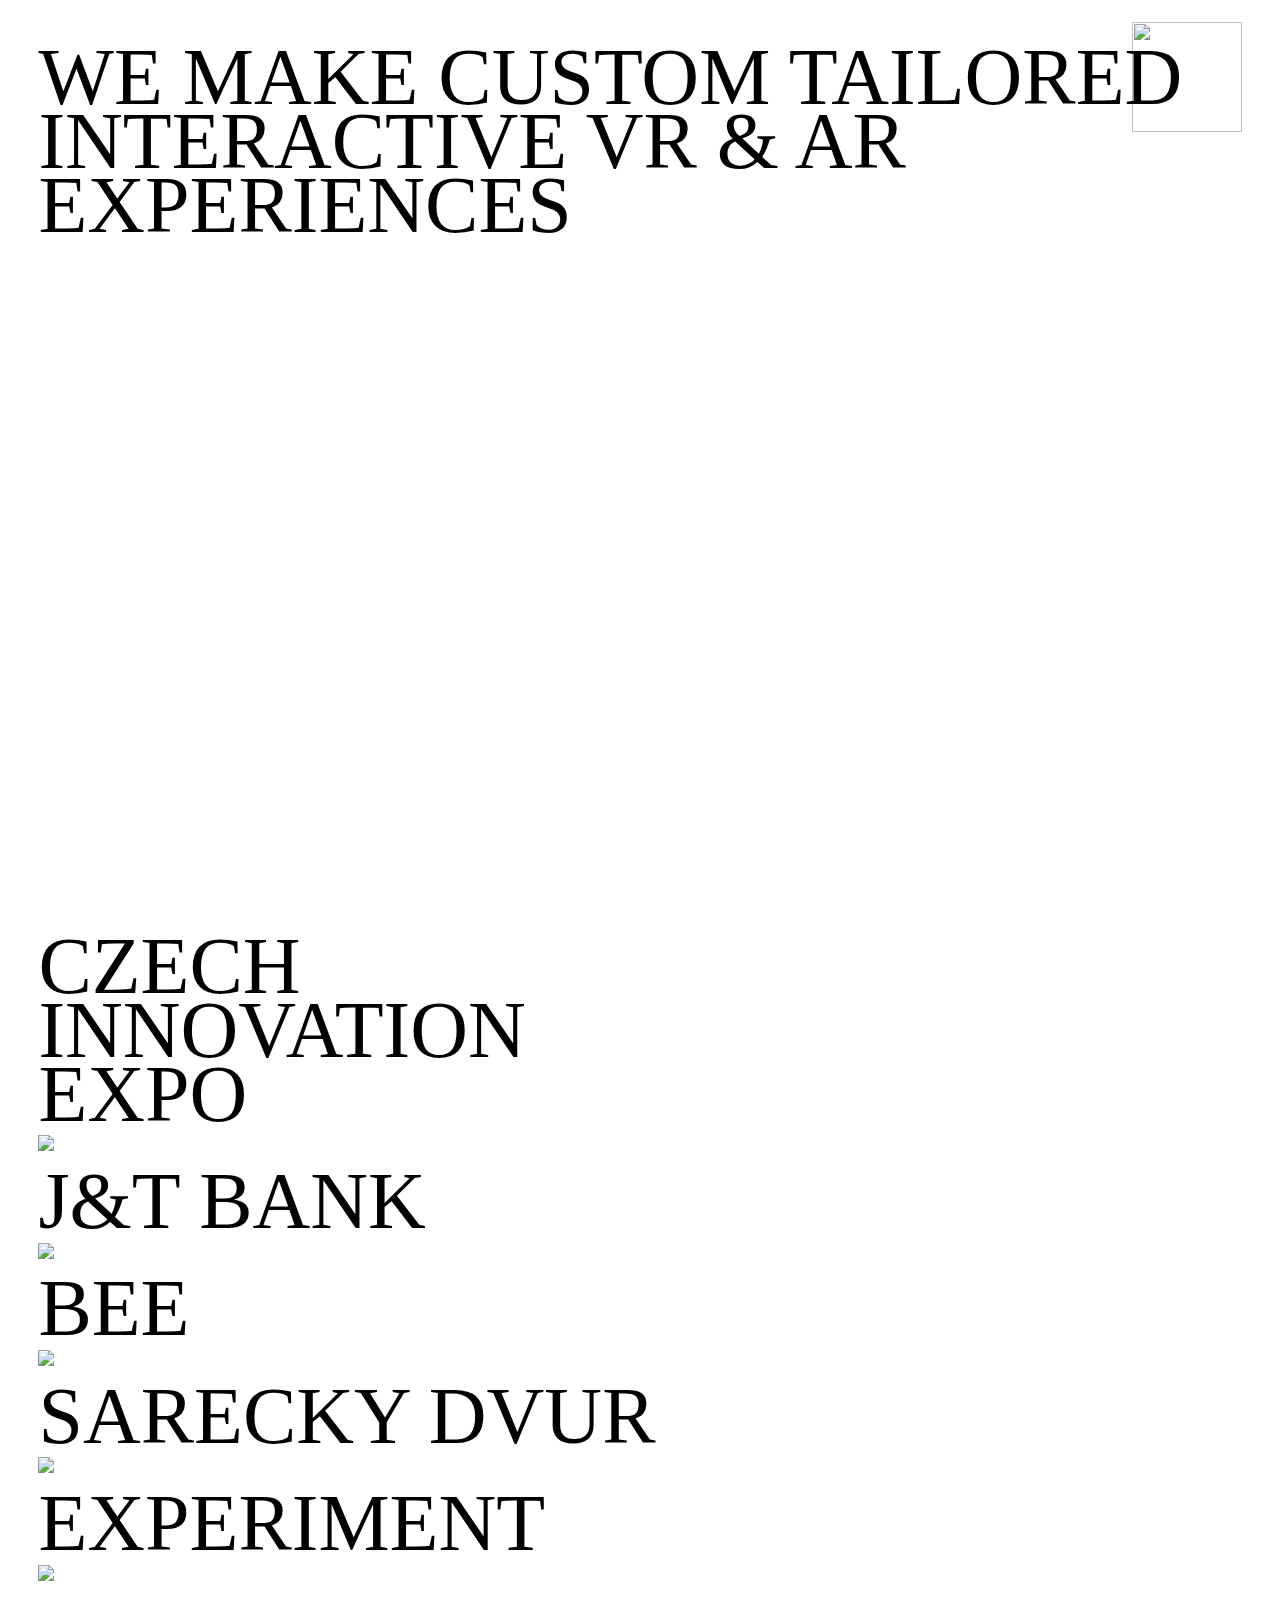
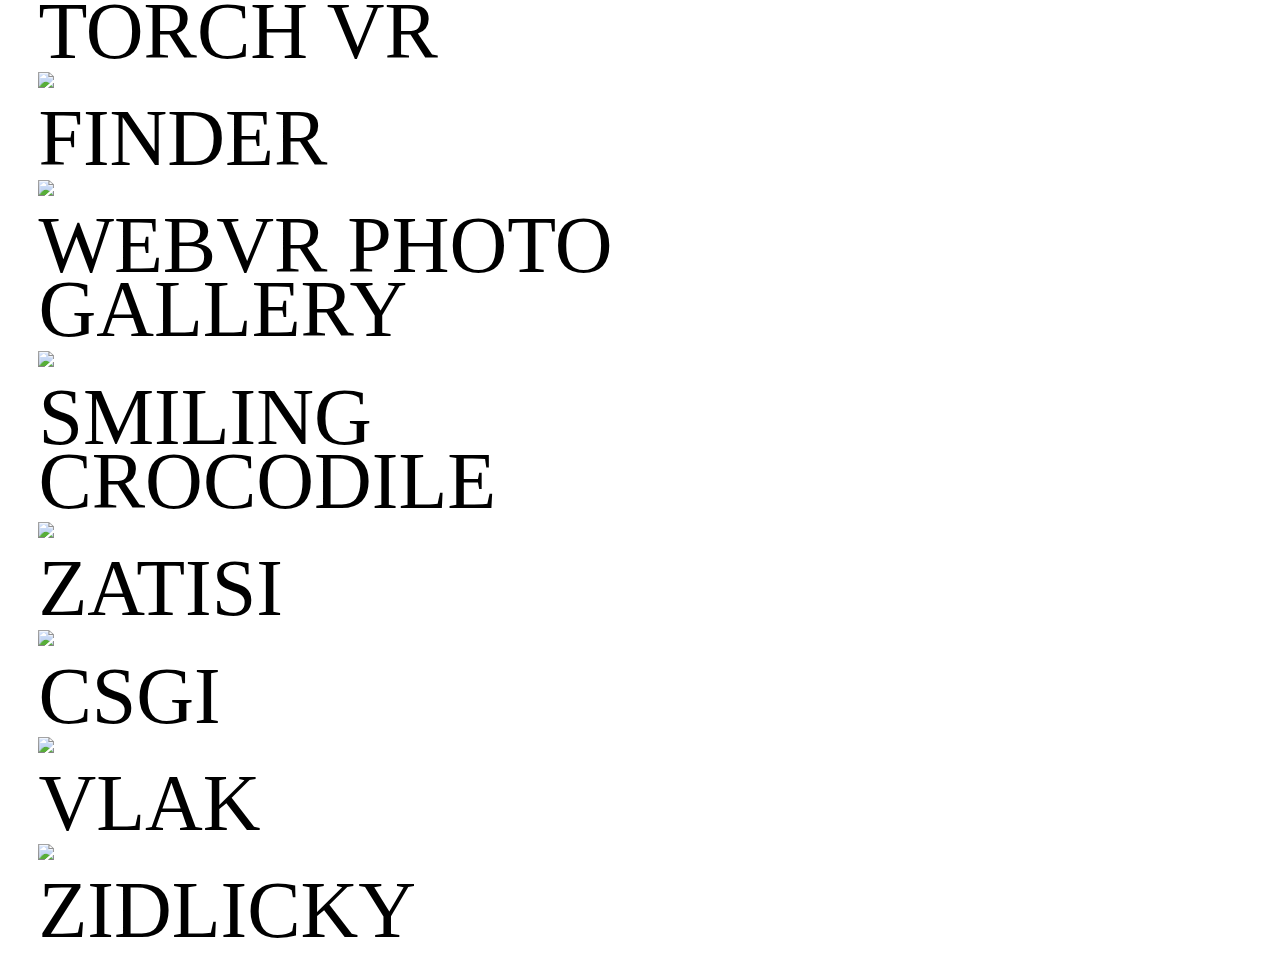
==== index.html @ 18133ce9 "Update index.html" ====
<!doctype html>

<html lang="en">
<head>
  <meta charset="utf-8">

  <meta name="viewport" content="width=device-width, initial-scale=1, user-scalable=no">

  <title>VR & AR by NotReal</title>
  <meta name="description" content="Virtual and Augmented Reality production">
  <meta name="author" content="Not Real">
  <link rel='shortcut icon' href='https://notreal.xyz/favicon.png' type='image/png' />

  <style>
    body{
      
    }
    
    @font-face {
    font-family: 'favorit_stdregular_extended';
    src: url('https://notreal.xyz/FavoritStd/favoritstd-regularextended-webfont.woff2') format('woff2'),
         url('https://notreal.xyz/FavoritStd/favoritstd-regularextended-webfont.woff') format('woff');
    font-weight: normal;
    font-style: normal;
    }

    @font-face {
        font-family: 'favorit_stdbold_extended';
        src: url('https://notreal.xyz/FavoritStdBold/favorit-std-extended-bold-webfont.woff2') format('woff2'),
            url('https://notreal.xyz/FavoritStdBold/favorit-std-extended-bold-webfont.woff') format('woff');
        font-weight: normal;
        font-style: normal;
    }

    #catch {
    color:black;
    text-transform: uppercase;
    z-index:100;
   /* transform: translate(0,-100%); */
    font-family: 'favorit_stdbold_extended';
    font-weight: 100;
    font-size: 290%;
    padding-bottom: 0%;
    margin-bottom: 4%;
    margin-top: 3%;
    margin-right: 3%;
    width: 90%;
    position: absolute;/*
    padding-left: 3%;
    left: 0px;
    top: 0px;
  
    width: 65%;
    line-height: 0.8em;
    margin-top: 0.4em;
    */
    line-height: 0.8em;
  }

  #top {
    color:black;
    z-index:100;
   /* transform: translate(0,-100%); */
    font-weight: 100;
    position: relative;
    padding-left: 3%;
    padding-right: 3%;
    left: 0px;
    top: 0px;
    margin-top: 0.4em;
  }

  h3 {
    color:black;
    text-transform: uppercase;
    z-index:100;
   /* transform: translate(0,-100%); */
    font-family: 'favorit_stdbold_extended';
    font-weight: 100;
    /*position: absolute;
    left: 13px;
    top: 0px;*/
    font-size: 300%;
    width: 65%;
    line-height: 0.8em;
    margin-top: 0.1em;
    padding-bottom: 0%;
    margin-bottom: 0%;
  }

  #info {
    position: absolute;
    margin-left: 3%;  
    padding-bottom:2%;
    margin-right: 3%;
    margin-top: 2%;
    bottom:0;
    top:100%;
    /*width:100%;*/
  }

  #container {
    position: absolute;
    top: 0;
    left:0;
    width: 100%;

    height: 100%;
    /*visibility: hidden;*/ 
    line-height: 1.8em;
  }

  #theRest {
    color:black;
    font-family: 'favorit_stdregular_extended';
    font-weight: 600;
    font-size: 200%;
    left: 13px;
    white-space: initial;
    line-height: 1.15em;
    display: table-caption;
  }

  #my_image {
  /*position: absolute;*/
  width:100%;
    height:auto;
    /*margin-right: -50%;
    transform: translate(-50%, -50%)*/
    padding-top: 0%;
    margin-bottom: 0.0em;
    margin-top: 0.6em;
    margin-right: 0.6em;
}

#yt{
  width:100%;
}


#gizmo {
  position: fixed;
    top: 0;
    right: 0;
    width:60px;
    height:60px;
    padding-right: 3%;
    margin-top: 1.7%;
}

a {
  text-decoration: none;
}

@media screen and (min-width: 0px) {
  h3 {
    font-size: 200%;
  } 
  #catch {
    font-size: 200%;
  }
  #gizmo {
    width:50px;
    height:50px;
  }
}

@media screen and (min-width: 360px) {
  h3 {
    font-size: 290%;
  }
  #catch {
    font-size: 290%;
  }
  #gizmo {
    width:70px;
    height:70px;
  }
}

@media screen and (min-width: 460px) {
  h3 {
    font-size: 310%;
  }
  #catch {
    font-size: 310%;
  }
  #gizmo {
    width:90px;
    height:90px;
  }
}

@media screen and (min-width: 560px) {
  h3 {
    font-size: 410%;
  }
  #catch {
    font-size: 410%;
  }
  #gizmo {
    width:100px;
    height:100px;
  }
}


@media screen and (min-width: 700px) {
  h3 {
    font-size: 500%;
  }
  #catch{
    font-size: 500%;
  }
  #gizmo {
    width:110px;
    height:110px;
  }
}
  </style>

</head>

<body>
    <script src="https://ajax.googleapis.com/ajax/libs/jquery/3.4.1/jquery.min.js"></script>

    <div id="container">
        <div id="cont">

          <div id="top">
            <h2 id="catch">We make custom tailored interactive VR & AR experiences</h2>
          </div>

          <div id="info">
              <a href="https://ciexpo.cz">
              <h3>Czech<br>Innovation<br>Expo</h3>
              <img id="my_image" src="https://raw.githubusercontent.com/Saculs/VR-NotReal/master/pics/cie1.jpg"/>
            </a>

              <h3>J&T Bank</h3>
              <img id="my_image" src="https://raw.githubusercontent.com/Saculs/VR-NotReal/master/pics/jt1.png"/>

              <h3>bee</h3>
              <img id="my_image" src="https://raw.githubusercontent.com/Saculs/VR-NotReal/master/pics/bee.png"/>
              
              <a href="https://apps.apple.com/us/app/%C5%A1%C3%A1reck%C3%BD-dv%C5%AFr-ar/id1440576421">
              <h3>Sarecky Dvur</h3>
              <img id="my_image" src="https://raw.githubusercontent.com/Saculs/VR-NotReal/master/pics/sarec.JPG"/>
              </a>

              <h3>Experiment</h3>
              <img id="my_image" src="https://raw.githubusercontent.com/Saculs/VR-NotReal/master/pics/exp.png"/>

              <h3>Torch VR</h3>
              <img id="my_image" src="https://raw.githubusercontent.com/Saculs/VR-NotReal/master/pics/torch.JPG"/>

              <h3>Finder</h3>
              <img id="my_image" src="https://raw.githubusercontent.com/Saculs/VR-NotReal/master/pics/finder.JPG"/>

              <h3>WebVR Photo Gallery</h3>
              <img id="my_image" src="https://raw.githubusercontent.com/Saculs/VR-NotReal/master/pics/borek.JPG"/>

              <h3>Smiling crocodile</h3>
              <img id="my_image" src="https://raw.githubusercontent.com/Saculs/VR-NotReal/master/pics/croc.JPG"/>

              <h3>ZATISI</h3>
              <img id="my_image" src="https://raw.githubusercontent.com/Saculs/VR-NotReal/master/pics/zatisi.JPG"/>

              <h3>CSGI</h3>
              <img id="my_image" src="https://raw.githubusercontent.com/Saculs/VR-NotReal/master/pics/csg.jpg"/>

              <h3>VLAK</h3>
              <img id="my_image" src="https://raw.githubusercontent.com/Saculs/VR-NotReal/master/pics/vlak.JPG"/>

              <h3>ZIDLICKY</h3>
          </div>

        </div>
      </div>

      <a href="https://notreal.xyz">
      <img id="gizmo" src="https://raw.githubusercontent.com/Saculs/NotReal-WebGL/master/models/gizmo1.png"/>
    </a>


    <script>

      function moveCatch(id, value)
      {
          var divPosition = $(id).offset();
          if(divPosition.top < 0 )
          { 
          $(id).animate({
          "top": 0
          },1000);
          console.log(":");
      }else{
          $(id).animate({
            "top": -value
          },1000);
            console.log(":");
        };
      }

      setTimeout(function(){ 
        setTimeout(function(){ 
          moveCatch("#catch", 300);  
          },200); 
          moveCatch("#info", 0); 
        }, 2800);
    </script>
</body>
</html>
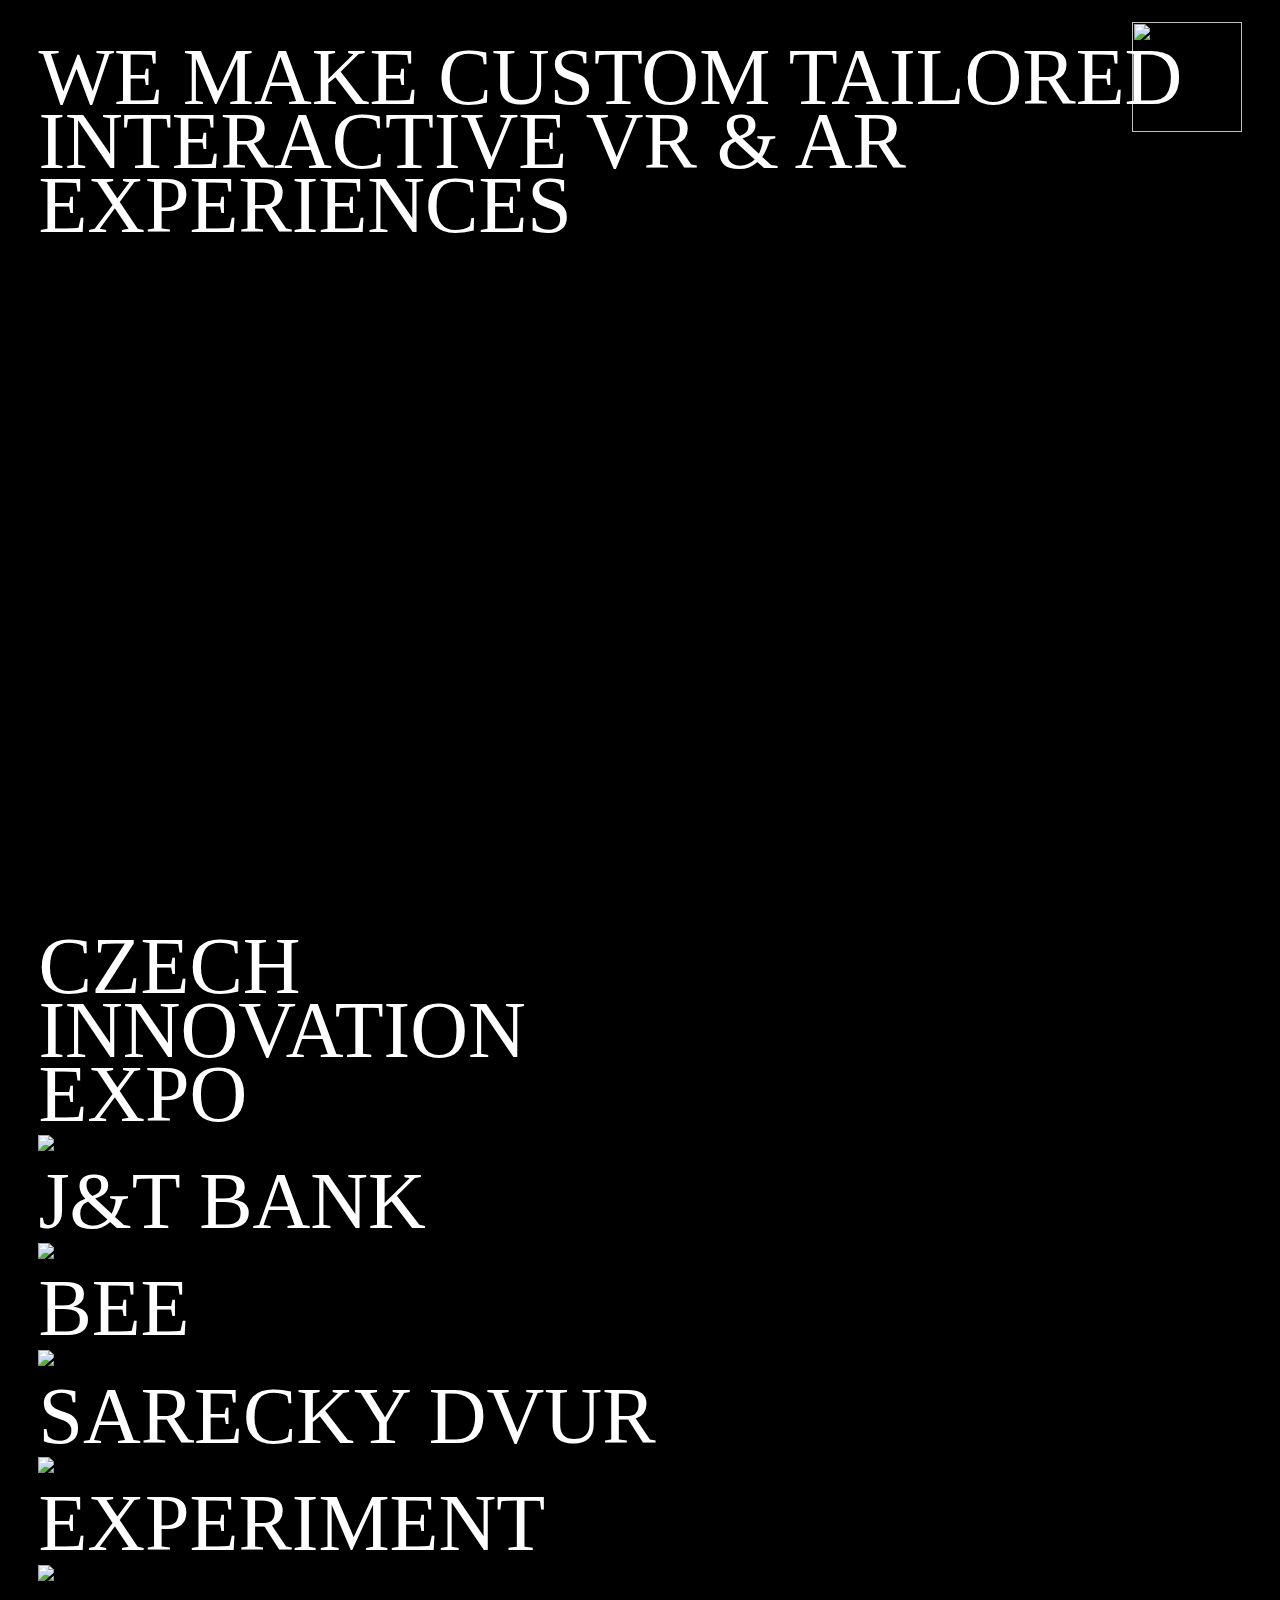
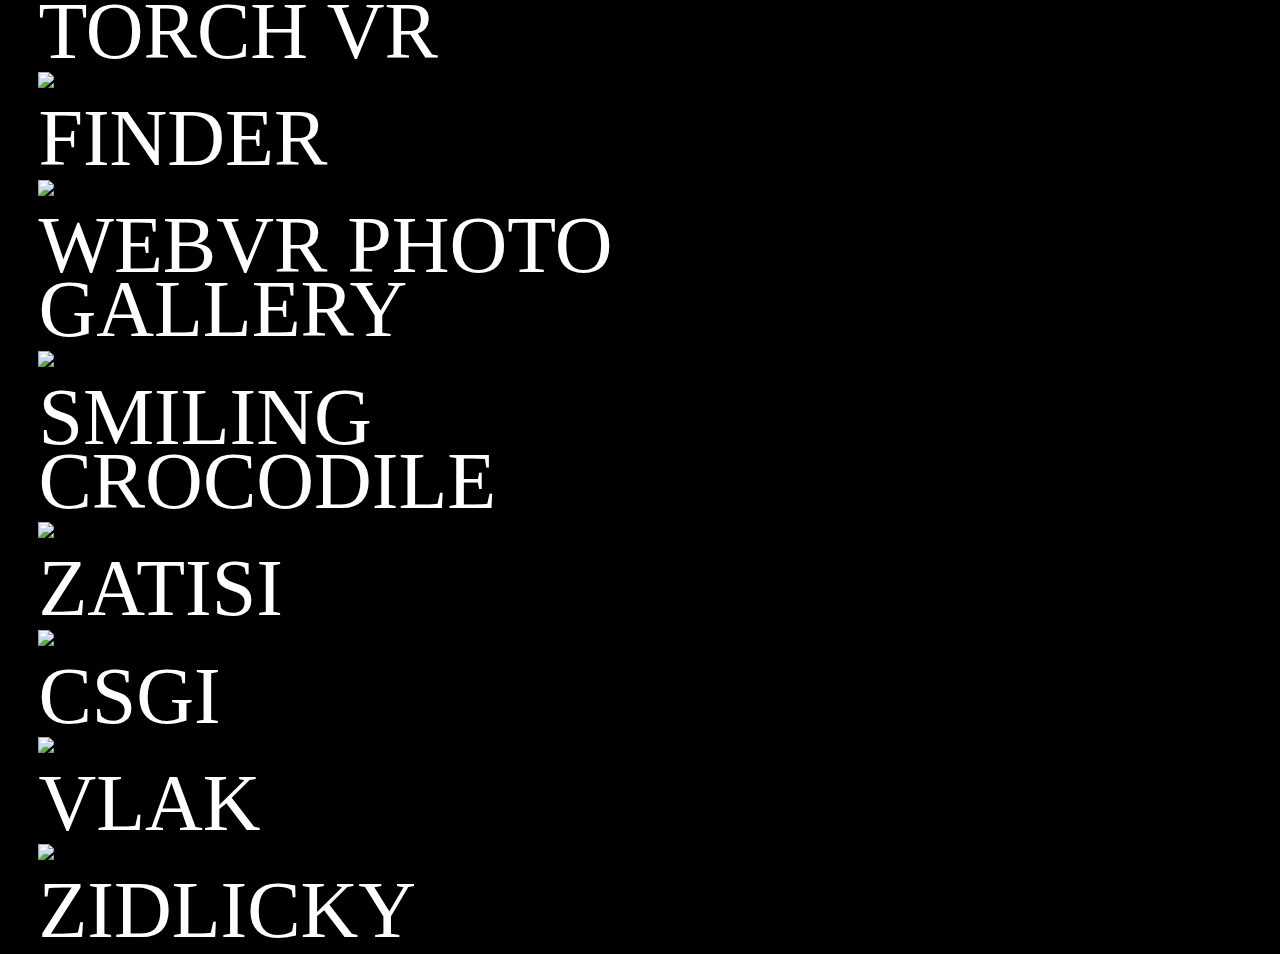
==== commit 737542e5: "Update index.html" ====
--- a/index.html
+++ b/index.html
@@ -13,7 +13,7 @@
 
   <style>
     body{
-      
+      background-color:black;
     }
     
     @font-face {
@@ -33,7 +33,7 @@
     }
 
     #catch {
-    color:black;
+    color:white;
     text-transform: uppercase;
     z-index:100;
    /* transform: translate(0,-100%); */
@@ -58,7 +58,7 @@
   }
 
   #top {
-    color:black;
+    color:white;
     z-index:100;
    /* transform: translate(0,-100%); */
     font-weight: 100;
@@ -71,7 +71,7 @@
   }
 
   h3 {
-    color:black;
+    color:white;
     text-transform: uppercase;
     z-index:100;
    /* transform: translate(0,-100%); */
@@ -215,6 +215,17 @@
   #gizmo {
     width:110px;
     height:110px;
+  }
+}@media screen and (max-height: 460px) {
+  h3 {
+    font-size: 260%;
+  }
+  #catch {
+    font-size: 260%;
+  }
+  #gizmo {
+    width:60px;
+    height:60px;
   }
 }
   </style>
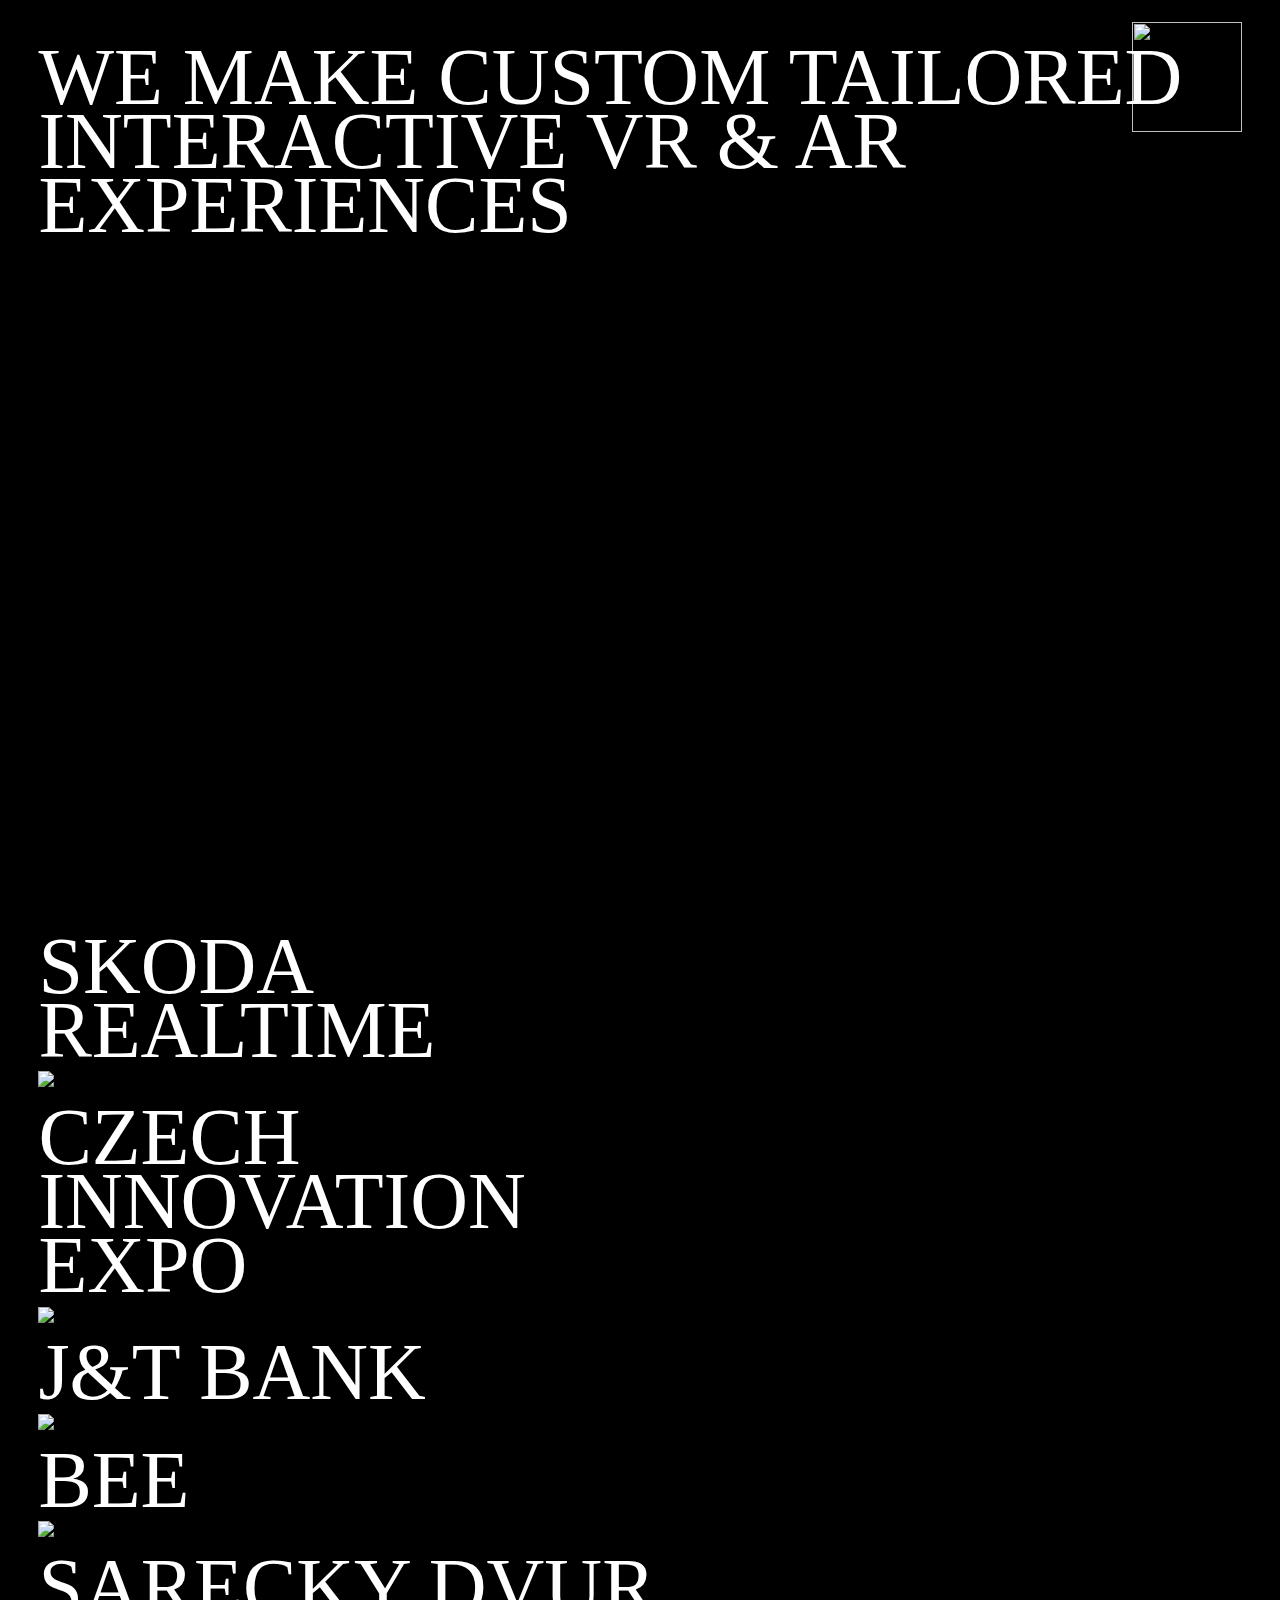
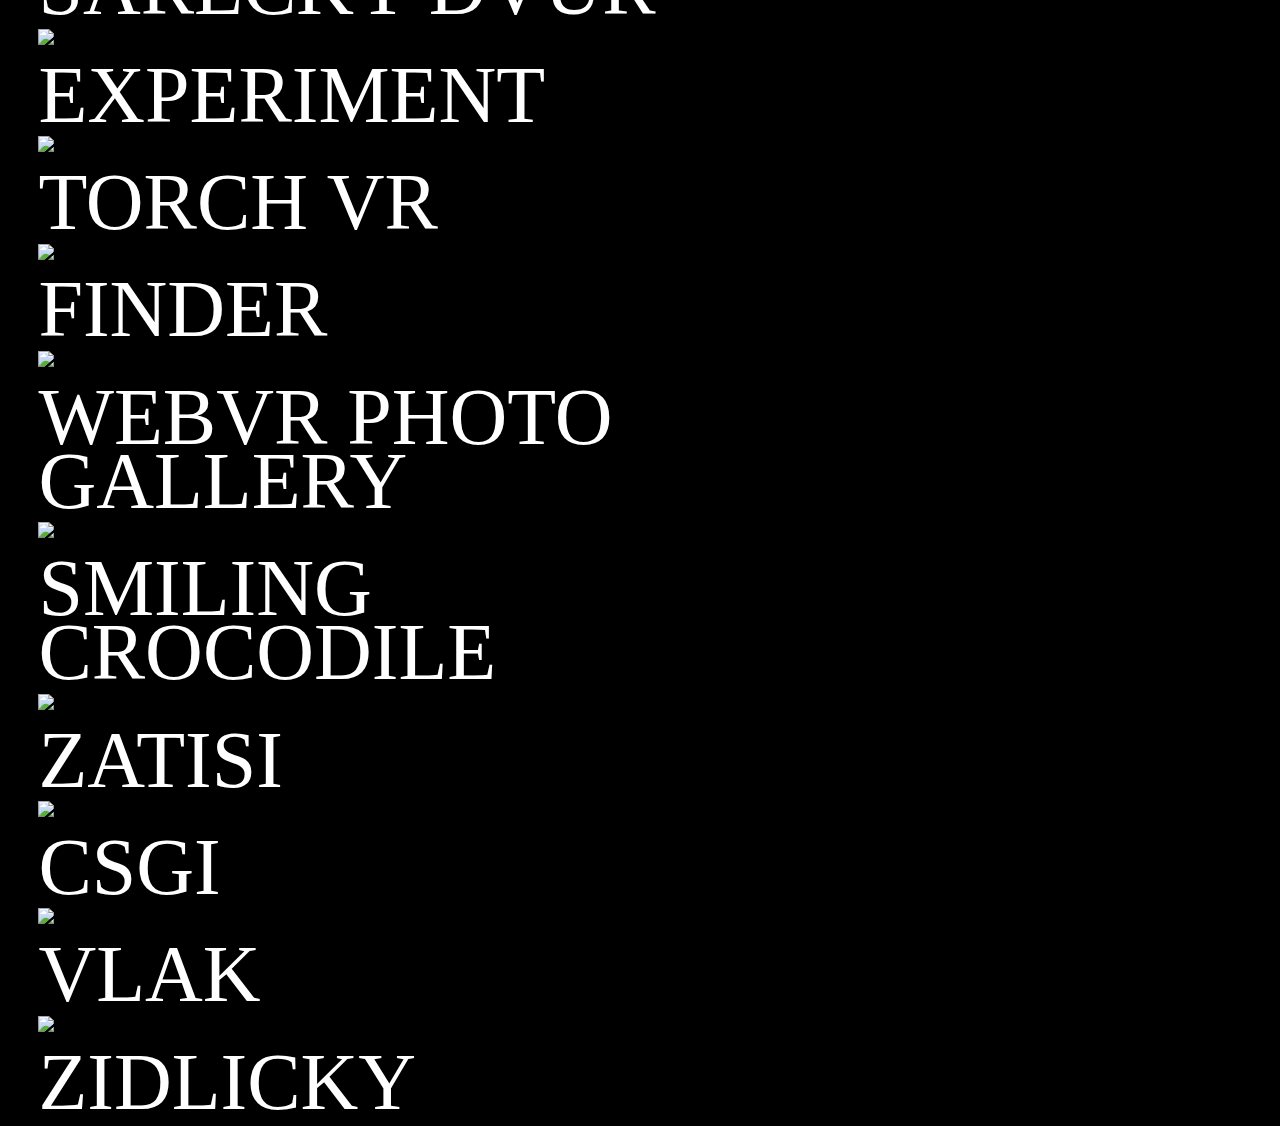
==== commit da6ad202: "new Items" ====
--- a/index.html
+++ b/index.html
@@ -15,7 +15,7 @@
     body{
       background-color:black;
     }
-    
+
     @font-face {
     font-family: 'favorit_stdregular_extended';
     src: url('https://notreal.xyz/FavoritStd/favoritstd-regularextended-webfont.woff2') format('woff2'),
@@ -49,7 +49,7 @@
     padding-left: 3%;
     left: 0px;
     top: 0px;
-  
+
     width: 65%;
     line-height: 0.8em;
     margin-top: 0.4em;
@@ -90,7 +90,7 @@
 
   #info {
     position: absolute;
-    margin-left: 3%;  
+    margin-left: 3%;
     padding-bottom:2%;
     margin-right: 3%;
     margin-top: 2%;
@@ -106,7 +106,7 @@
     width: 100%;
 
     height: 100%;
-    /*visibility: hidden;*/ 
+    /*visibility: hidden;*/
     line-height: 1.8em;
   }
 
@@ -155,7 +155,7 @@
 @media screen and (min-width: 0px) {
   h3 {
     font-size: 200%;
-  } 
+  }
   #catch {
     font-size: 200%;
   }
@@ -243,17 +243,20 @@
           </div>
 
           <div id="info">
+              <h3>Skoda<br>Realtime</h3>
+              <img id="my_image" src="https://raw.githubusercontent.com/Saculs/VR-NotReal/master/pics/Skoda.jpg"/>
+
               <a href="https://ciexpo.cz">
               <h3>Czech<br>Innovation<br>Expo</h3>
               <img id="my_image" src="https://raw.githubusercontent.com/Saculs/VR-NotReal/master/pics/cie1.jpg"/>
-            </a>
+              </a>
 
               <h3>J&T Bank</h3>
               <img id="my_image" src="https://raw.githubusercontent.com/Saculs/VR-NotReal/master/pics/jt1.png"/>
 
               <h3>bee</h3>
               <img id="my_image" src="https://raw.githubusercontent.com/Saculs/VR-NotReal/master/pics/bee.png"/>
-              
+
               <a href="https://apps.apple.com/us/app/%C5%A1%C3%A1reck%C3%BD-dv%C5%AFr-ar/id1440576421">
               <h3>Sarecky Dvur</h3>
               <img id="my_image" src="https://raw.githubusercontent.com/Saculs/VR-NotReal/master/pics/sarec.JPG"/>
@@ -300,7 +303,7 @@
       {
           var divPosition = $(id).offset();
           if(divPosition.top < 0 )
-          { 
+          {
           $(id).animate({
           "top": 0
           },1000);
@@ -313,12 +316,12 @@
         };
       }
 
-      setTimeout(function(){ 
-        setTimeout(function(){ 
-          moveCatch("#catch", 300);  
-          },200); 
-          moveCatch("#info", 0); 
+      setTimeout(function(){
+        setTimeout(function(){
+          moveCatch("#catch", 300);
+          },200);
+          moveCatch("#info", 0);
         }, 2800);
     </script>
 </body>
-</html>+</html>
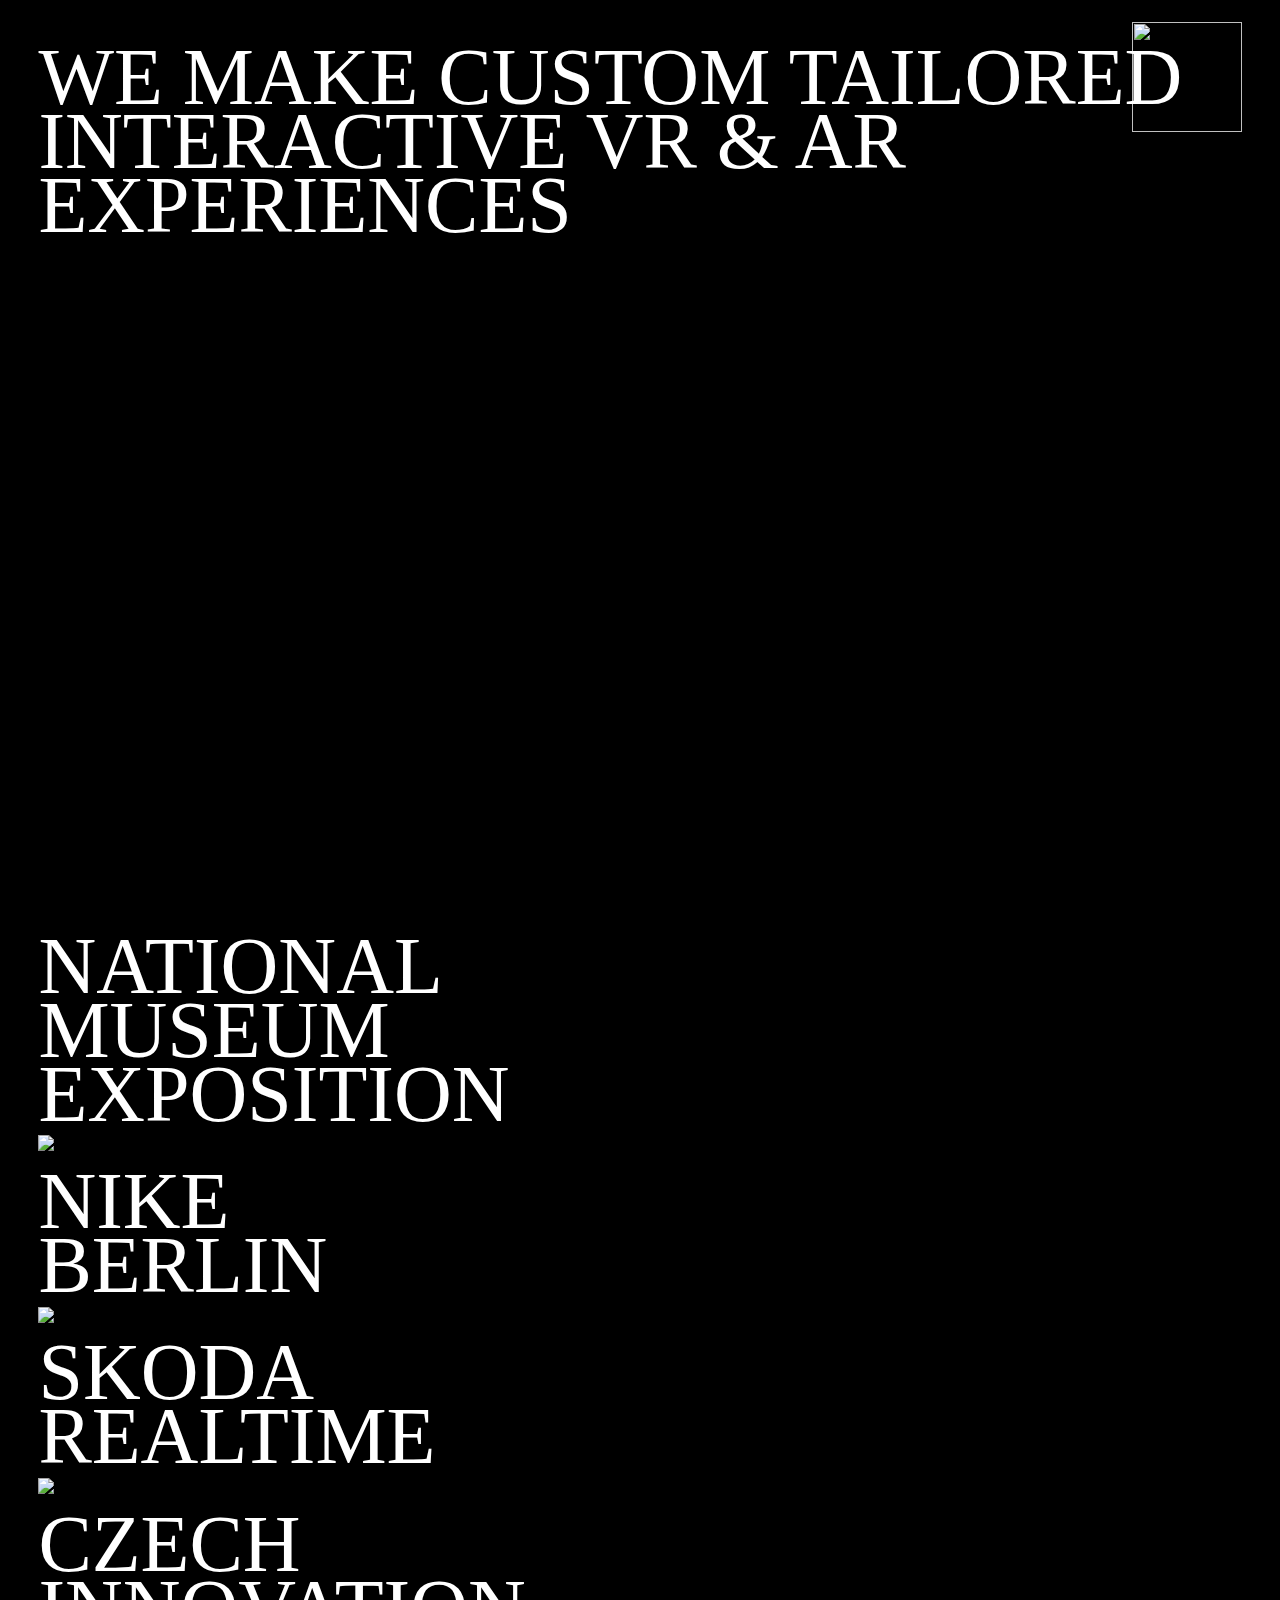
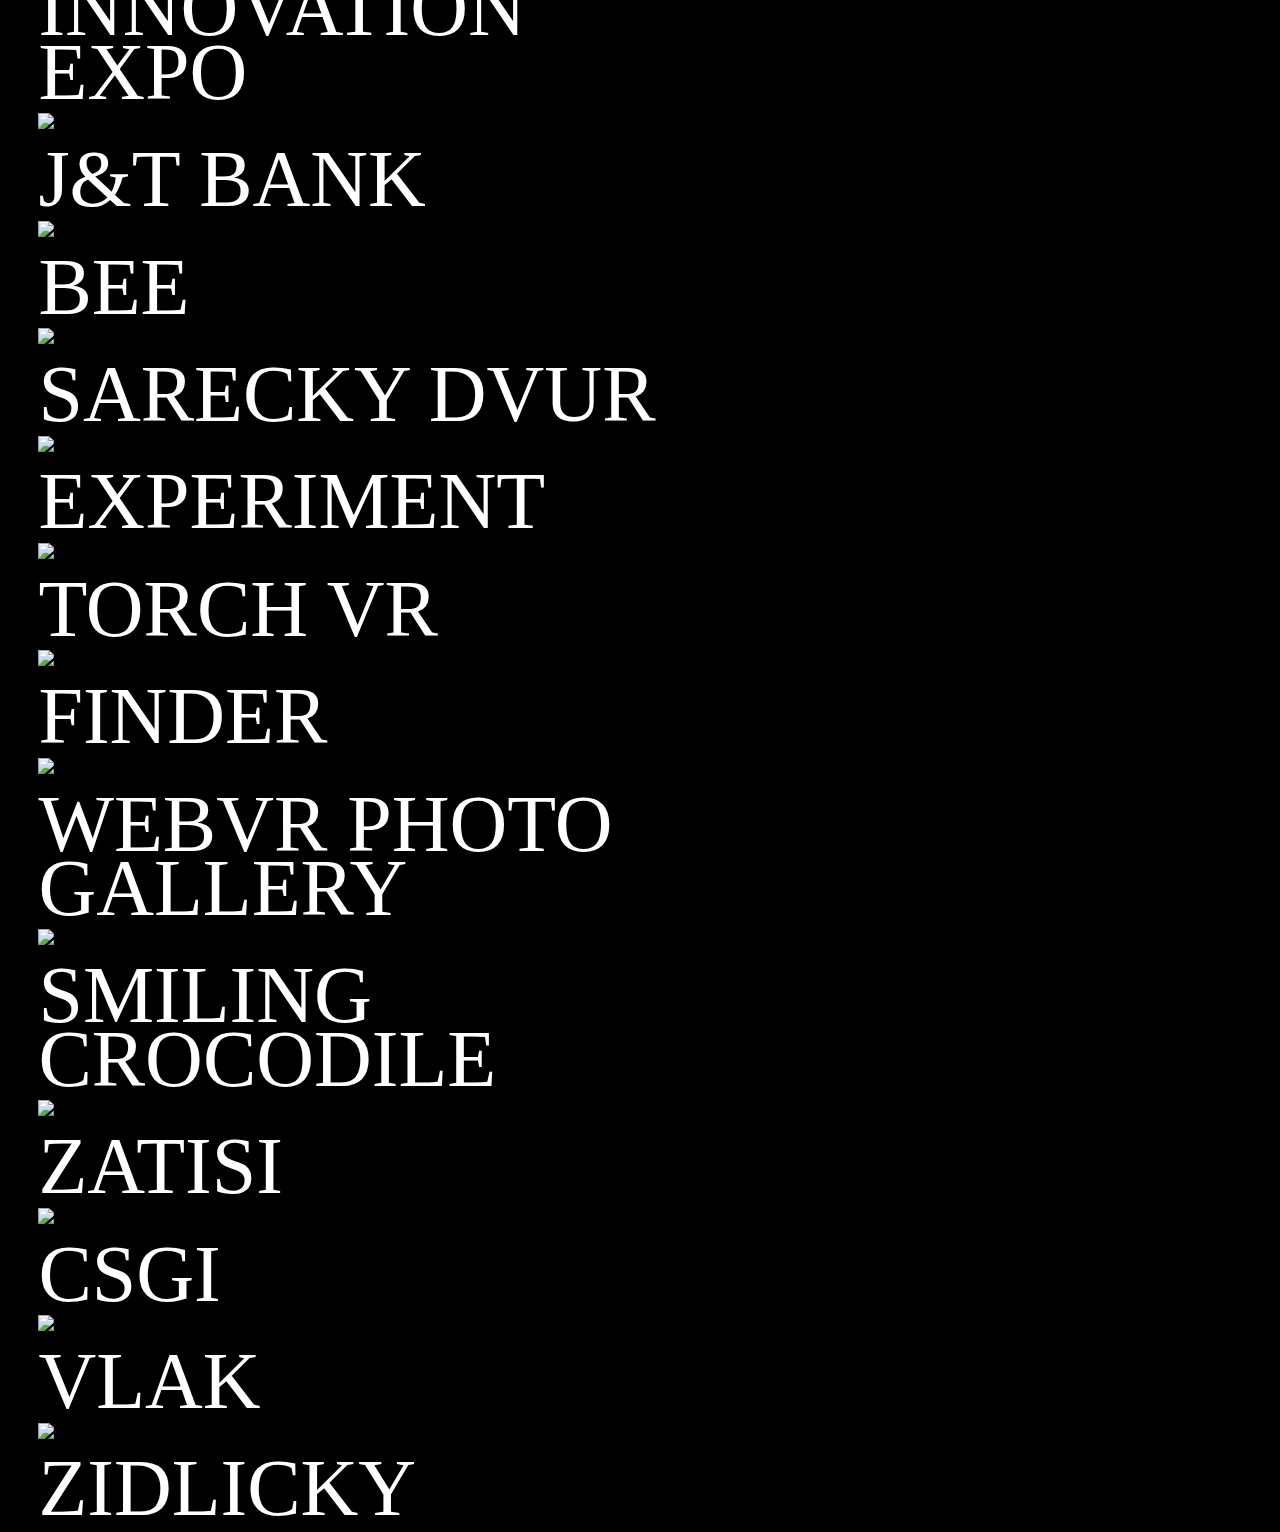
==== commit 0f4641eb: "New Items" ====
--- a/index.html
+++ b/index.html
@@ -243,6 +243,12 @@
           </div>
 
           <div id="info">
+              <h3>National<br>Museum<br>Exposition</h3>
+              <img id="my_image" src="https://raw.githubusercontent.com/Saculs/VR-NotReal/master/pics/Tunel.png"/>
+
+              <h3>Nike<br>Berlin</h3>
+              <img id="my_image" src="https://raw.githubusercontent.com/Saculs/VR-NotReal/master/pics/Nike.png"/>
+
               <h3>Skoda<br>Realtime</h3>
               <img id="my_image" src="https://raw.githubusercontent.com/Saculs/VR-NotReal/master/pics/Skoda.jpg"/>
 
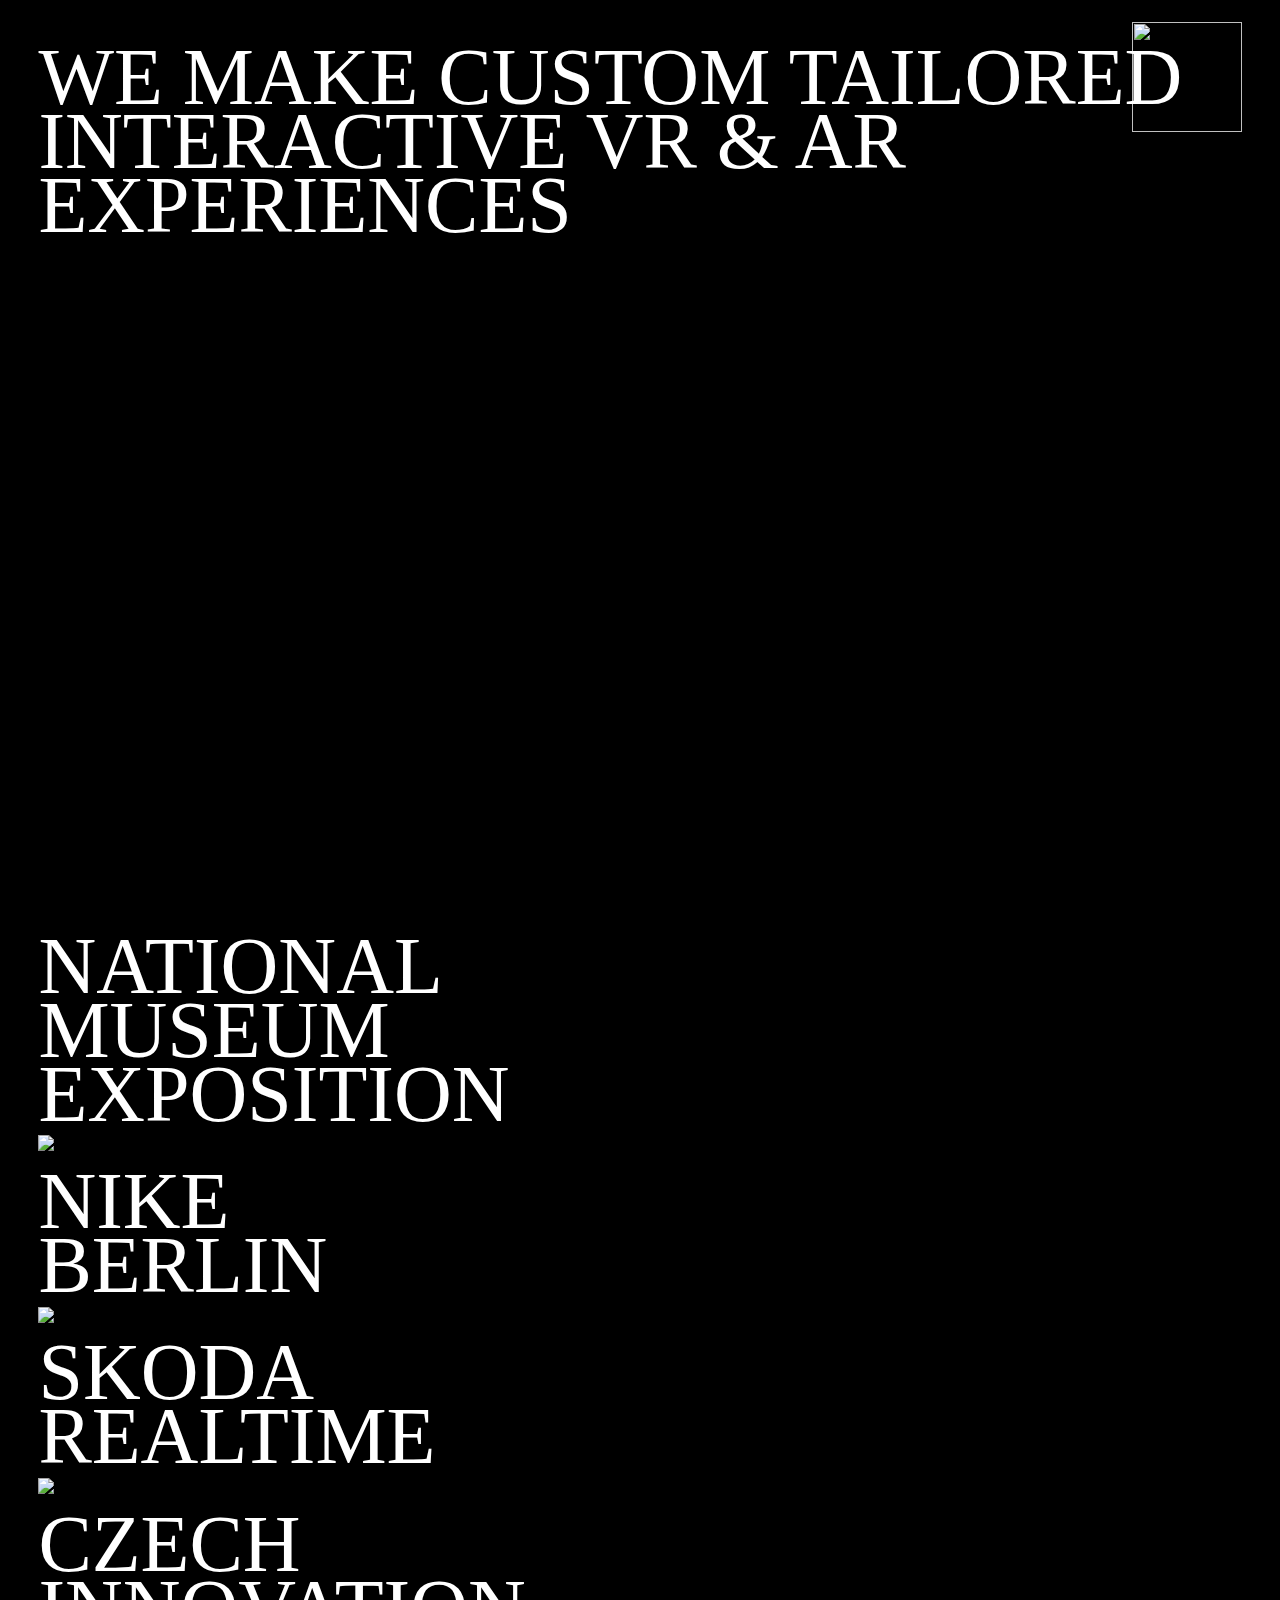
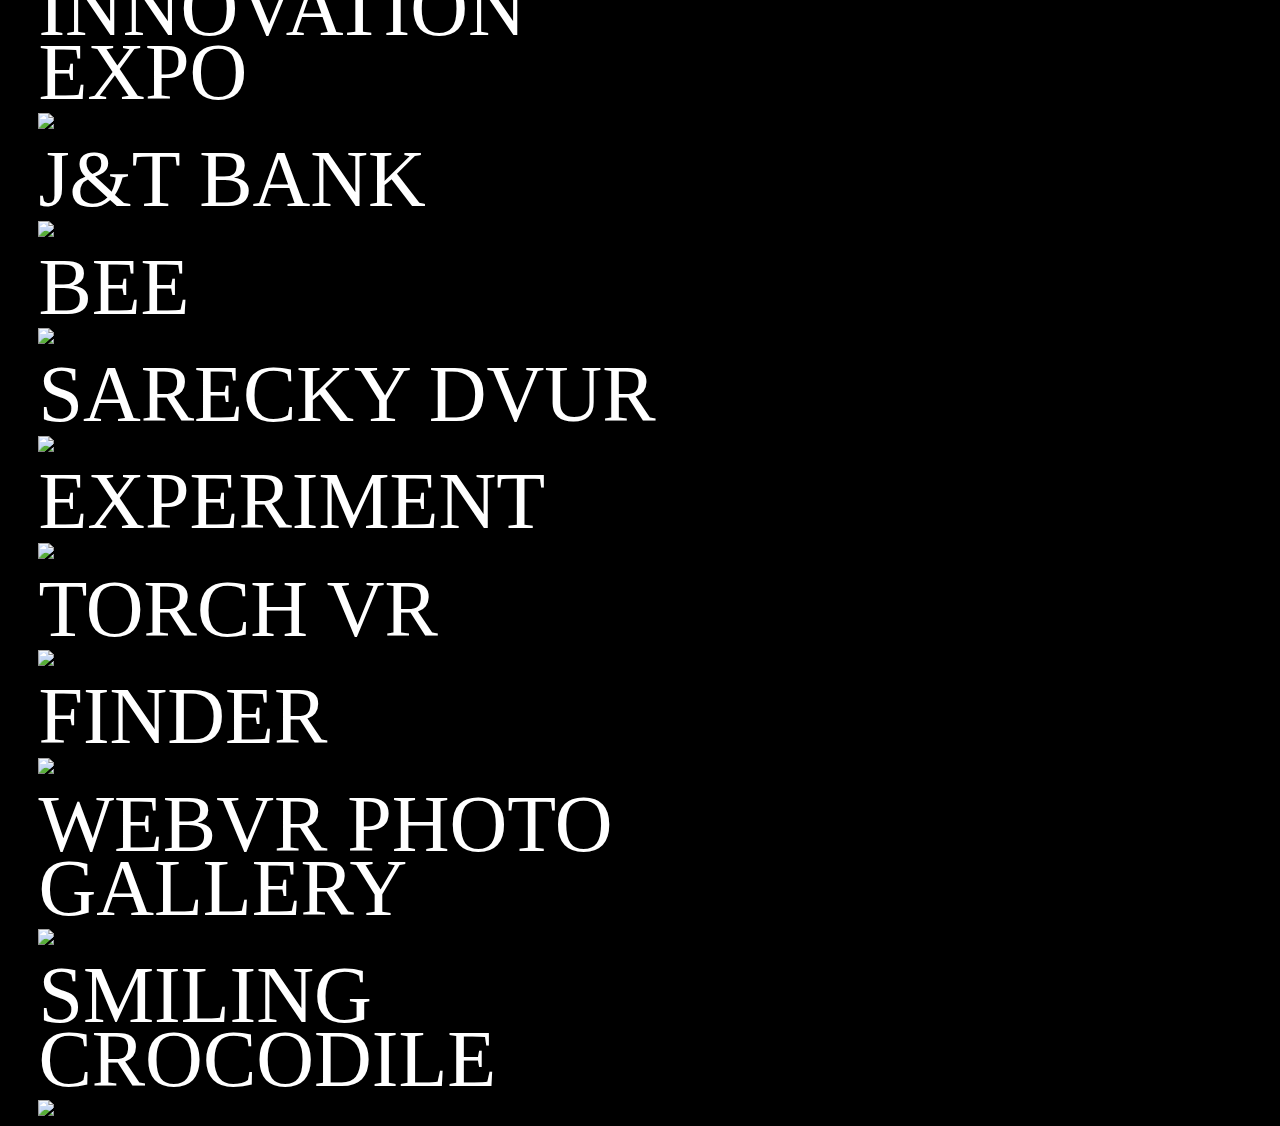
==== commit a1b21b3a: "Update index.html" ====
--- a/index.html
+++ b/index.html
@@ -282,17 +282,6 @@
 
               <h3>Smiling crocodile</h3>
               <img id="my_image" src="https://raw.githubusercontent.com/Saculs/VR-NotReal/master/pics/croc.JPG"/>
-
-              <h3>ZATISI</h3>
-              <img id="my_image" src="https://raw.githubusercontent.com/Saculs/VR-NotReal/master/pics/zatisi.JPG"/>
-
-              <h3>CSGI</h3>
-              <img id="my_image" src="https://raw.githubusercontent.com/Saculs/VR-NotReal/master/pics/csg.jpg"/>
-
-              <h3>VLAK</h3>
-              <img id="my_image" src="https://raw.githubusercontent.com/Saculs/VR-NotReal/master/pics/vlak.JPG"/>
-
-              <h3>ZIDLICKY</h3>
           </div>
 
         </div>
